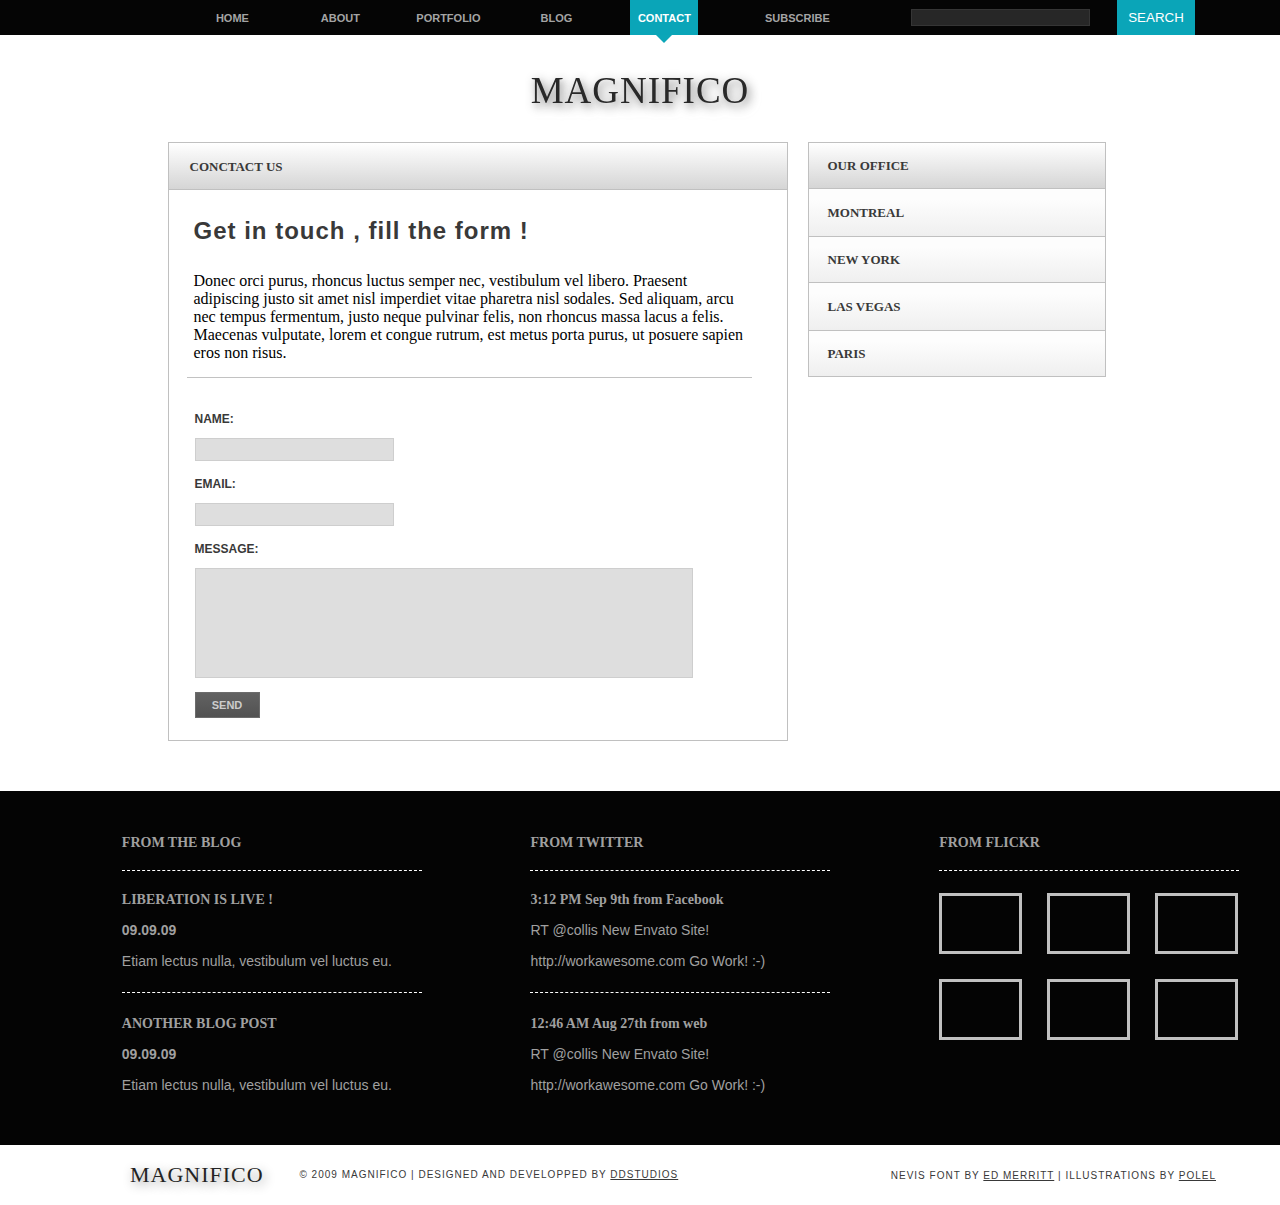
==== index.html @ c6699d07 "kkr" ====
<!DOCTYPE html>
<html lang="en">

<head>
    <meta charset="UTF-8">
    <meta http-equiv="X-UA-Compatible" content="IE=edge">

    <title>Document</title>
    <link rel="stylesheet" href="style.css">
</head>

<body>

    <header>
        <div class="head_nav">

            <ul>
             <li><a href="#">HOME</a></li>
                 <li><a href="#">ABOUT</a></li> 
                <li><a href="#">PORTFOLIO</a></li> 
                 <li><a href="#">BLOG</a></li> 
                 <li><a href="#">CONTACT</a></li> 
                  <li><a href="#">SUBSCRIBE</a></li>

            </ul>

            <div class="nav_search">
                <form action="search">
                    <input type="text" name="keyword" maxlength="100">
                    <input type="submit" class="btn-search" value="SEARCH">
                </form>

            </div>
        </div>
    </header>

    <h1><a href="#">MAGNIFICO</a></h1>


    <div class="golovna">

        <div class="golovna_first_col">
            <div class="header_f">
                CONCTACT US
            </div>

            <div class="info_text">
                <div class="inside_info">
                    <span>Get in touch , fill the form !</span>
                    <p>Donec orci purus, rhoncus luctus semper nec, vestibulum vel libero. Praesent adipiscing justo sit
                        amet nisl
                        imperdiet
                        vitae pharetra nisl sodales. Sed aliquam, arcu nec tempus fermentum, justo neque pulvinar felis,
                        non rhoncus
                        massa lacus
                        a felis. Maecenas vulputate, lorem et congue rutrum, est metus porta purus, ut posuere sapien
                        eros non risus.
                    </p>
                </div>
            </div>


            <div class="form_sent">
                <form>
                    <span>NAME:</span>
                    <input type="text" class="short_inp"><br>
                    <span>EMAIL:</span>
                    <input type="text" class="short_inp"><br>
                    <span>MESSAGE:</span>
                    <input type="text"><br>
                    <button class="send_form"><a href="#">SEND</a></button>
                </form>

            </div>



        </div>
        <div class="golovna_second_col">


            <div class="nav_sec_col">
                <ul>

                    <li><a href="#">OUR OFFICE</a></li>
                    <li><a href="#">MONTREAL</a></li>
                    <li><a href="#">NEW YORK</a></li>
                    <li><a href="#">LAS VEGAS</a></li>
                    <li><a href="#">PARIS</a></li>
                </ul>


            </div>


        </div>

    </div>


    <div class="pred_footer">


        <div class="obgortka">
            <div class="pref_foot second_ch">
                <span class="headr">FROM THE BLOG</span><br>
                <span class="headr">LIBERATION IS LIVE !</span><br>
                <span class="ch_date">09.09.09</span>
                <p>Etiam lectus nulla, vestibulum vel luctus eu.</p>

                <span class="second_headr">ANOTHER BLOG POST</span><br>
                <span class="ch_date">09.09.09</span>
                <p>Etiam lectus nulla, vestibulum vel luctus eu.</p>
            </div>
        </div>


        <div class="obgortka">
            <div class="pref_foot second_ch">
                <span class="headr">FROM TWITTER</span><br>
                <span class="headr">3:12 PM Sep 9th from Facebook</span><br>
                <span class="ch_date light_font">RT @collis New Envato Site!</span>
                <p>http://workawesome.com Go Work! :-)</p>

                <span class="second_headr">12:46 AM Aug 27th from web</span><br>
                <span class="ch_date light_font">RT @collis New Envato Site!</span>
                <p>http://workawesome.com Go Work! :-)</p>
            </div>
        </div>

        <div class="obgortka">
            <div class="pref_foot second_ch">
                <span class="headr">FROM FLICKR</span><br>
                <div class="pictures">
                    <div class="imag"></div>
                    <div class="imag"></div>
                    <div class="imag"></div>
                    <div class="imag"></div>
                    <div class="imag"></div>
                    <div class="imag"></div>
                </div>
            </div>
        </div>



    </div>

<div class="footer">
<div class="logo_foot"><span class="logo_footer">MAGNIFICO</span>
<div class="rigts">
    © 2009 MAGNIFICO | DESIGNED AND DEVELOPPED BY <span class="inder_text"><a href="#">DDSTUDIOS</a></span>
</div>
</div>

<div class="last_info">  
    NEVIS FONT BY <span class="inder_text"><a href="#">ED MERRITT</a></span> | ILLUSTRATIONS BY <span class="inder_text"><a href="#">POLEL</a></span>
</div>
</div>


</body>

</html>
---- style.css ----
@font-face {
    font-family: "Geosans Light";
    src: url("fonts/GeosansLight.ttf")

}

@font-face {
    font-family: "nevis";
    src: url("fonts/nevis.ttf"),

}

* {
    margin: 0;
    padding: 0;
    box-sizing: border-box;

}
a{
    text-decoration: none;
    color: inherit;
}
ul li {
    list-style-type: none;
}

input {
    border: none;
    cursor: pointer;
}

.head_nav {
    width: 100%;
    background-color: rgb(5, 5, 5);
    color: white;
    font-size: 11px;
    letter-spacing: 0px;
    line-height: 14px;
    color: #a4a4a4;
    font-weight: bold;
    font-family: "Arial";
    min-height: 35px;
    position: relative;
    display: flex;

}

.head_nav ul {
    margin-left:15.5%;
    display: inline-flex;
    gap: 40px;
    max-width: 535px;


}

.head_nav ul li {
    display: flex;
    align-items: center;
    min-width: 68px;
    justify-content: center;
}
.head_nav ul li:nth-child(6){
    position: relative;
    margin-left: 25px;
}
.head_nav ul li:nth-child(6)::before{
    content: '';
    display: block;
    position: absolute;
    width: 16px;
    height: 16px;
    margin-right: 1rem;
    background: url(img/icon-rss.png);
    left: -25px;
  
}
.head_nav ul li:nth-child(5){
    background-color: rgb(10, 165, 184);
    color: white;
    position: relative;
}
.head_nav ul li:nth-child(5)::after{
    content: '';
    display: block;
    position: absolute;
    border-top: 8px solid #0ba6b8;
        border-left: 8px solid transparent;
        border-right: 8px solid transparent;
        left: 50%;
        margin-left: -8px;
        bottom: -8px;
}
.nav_search {
    width: auto;
    display: inline-flex;
    justify-content: flex-end;
    position: absolute;
    right: 85px;
}

.nav_search form input:nth-child(1) {
    margin-right: 24px;
    background-color: rgb(39, 39, 39);
    min-width: 134px;
    min-height: 16px;
    border: 1px solid rgb(53, 53, 53);
}

.btn-search {
    width: 78px;
    height: 35px;
    background-color: rgb(10, 165, 184);
    color: white;
}

h1 {
    display: flex;
    justify-content: center;
    margin-top: 4px;
    font-size: 37px;
    letter-spacing: 1px;
    line-height: 103px;
    color: #292929;
    font-weight: 300;
    font-family: "Geosans Light";
    filter: drop-shadow(2.5px 4.33px 2.5px rgba(0, 0, 0, 0.13));
    text-shadow: 2px 3px 11px #888;
}

.golovna {
    display: flex;
    max-width: 945px;
    max-height: 620px;
    margin: 0 auto;

}

.golovna_first_col {
    max-width: 620px;
    width: 100%;
    border: 1px solid silver;
}

.golovna_first_col .header_f {
    width: 100%;
    font-size: 13px;
    letter-spacing: 0px;
    line-height: 35px;
    color: #393939;
    font-weight: bold;
    font-family: "nevis";
    height: 47px;
    border-bottom: 1px solid silver;
    display: flex;
    align-items: center;
    padding-left: 21px;
    background: linear-gradient(180deg, #fff, #d5d5d5);
}

.info_text {
    width: 100%;
}

.info_text span {
    font-size: 24px;
    letter-spacing: 1px;
    line-height: 26px;
    color: #393939;
    font-weight: bold;
    font-family: "Arial";
}

.form_sent {
    padding-left: 26px;
}

.form_sent form span {
    display: block;
    font-size: 12px;
    letter-spacing: 0px;
    line-height: 26px;
    color: #393939;
    font-weight: bold;
    font-family: "Arial";
}

.form_sent form span:nth-of-type(1) {
    padding-top: 28px;
    padding-bottom: 6px;
}

.form_sent form span:nth-of-type(2),
.form_sent form span:nth-of-type(3) {
    padding-top: 10px;
    padding-bottom: 6px;
}

.form_sent form input {
    border: 1px solid rgb(206, 206, 206);
}

.short_inp {
    min-width: 199px;
    min-height: 23px;
    background-color: rgb(222, 222, 222);
}

.form_sent input:last-of-type {
    min-height: 110px;
    min-width: 498px;
    background-color: rgb(222, 222, 222);
}

.send_form {
    width: 65px;
    height: 26px;
    border: 1px solid rgb(108, 108, 108);
    margin-top: 14px;
    margin-bottom: 22px;
    background: linear-gradient(0deg, rgb(82, 82, 82), rgb(98, 98, 98));

    font-size: 11px;
    letter-spacing: 0px;
    line-height: 14px;
    color: #cccccc;
    font-weight: bold;
    font-family: "Arial";

}

.inside_info {
    width: 565px;
    height: 160px;
    border-bottom: 1px solid rgb(194, 194, 194);
    margin-left: 18px;
    padding-left: 7px;
    margin-top: 28px;

}

.inside_info p {
    padding-top: 28px;
}

.golovna_second_col {
    min-width: 298px;
    min-height: 240px;
    margin-left: 20px;
}

.golovna_second_col .nav_sec_col ul li:nth-child(1) {
    background: linear-gradient(180deg, #fff, #d5d5d5);
}

.golovna_second_col .nav_sec_col ul li {
    font-size: 13px;
    letter-spacing: 0px;
    line-height: 35px;
    color: #393939;
    font-weight: bold;
    font-family: "nevis";
    min-height: 47px;
    background: linear-gradient(0deg, rgb(239, 239, 239), rgb(253, 253, 253) 77%);
    padding-left: 19px;
    display: flex;
    align-items: center;
    border: 1px solid silver;
}

.golovna_second_col .nav_sec_col ul li:nth-child(2n) {
    border-bottom: none;
    border-top: none;
}

/* 
footer go */

.pred_footer {
    width: 100%;
    margin-top: 50px;
    background-color: rgb(4, 4, 4);
    color: white;
    display: inline-flex;
    padding-left: 74px;
    justify-content: space-around
}

.pref_foot {
    width: 300px;
    min-height: 304px;

    font-size: 14px;
    line-height: 19px;
    color: #a0a0a0;
    font-weight: bold;
    font-family: "nevis";
}

.pref_foot .headr:nth-child(1) {
    display: block;
    padding-top: 42px;

    border-bottom: 1px dashed white;
    padding-bottom: 18px;
}

.pref_foot .ch_date {
    display: block;
    font-size: 14px;
    line-height: 19px;
    color: #a0a0a0;
    font-weight: bold;
    font-family: "Arial";
    padding-top: 12px;
    padding-bottom: 12px;
}

.pref_foot p {
    padding-bottom: 21px;
    border-bottom: 1px dashed white;
}

.second_headr {
    display: inline-block;
    margin-top: 21px;
}
.obgortka .pref_foot .light_font{
     font-weight: normal;
 }
.pref_foot p{
    font-size: 14px;
        line-height: 19px;
       font-weight: normal;
        font-family: "Arial";
 }

.pref_foot p:last-child {
    border-bottom: none;
    padding-bottom: 50px;
}
.obgortka{
    max-width: 293px;
}
.pred_footer .obgortka:nth-child(2),
.pred_footer .obgortka:nth-child(3) {
    margin-left: 20px;
}
.pictures{
    display: flex;
    max-width: 300px;
    height: 60px;
    flex-direction: row;
    flex-wrap: wrap;
    gap:25px;
    margin-top: 3px;
    
}
.pictures .imag {
    min-width: 83px;
    min-height: 61px;
    border: 3px solid silver;
}
 
.pictures .imag:nth-child(1) {

    background: url(img/pic-flickr1.png) no-repeat;

}

.pictures .imag:nth-child(2) {
    background: url(img/pic-flickr2.png) no-repeat;
}

.pictures .imag:nth-child(3) {
    background: url(img/pic-flickr3.png) no-repeat;
}

.pictures .imag:nth-child(4) {
    background: url(img/pic-flickr4.png) no-repeat;
}

.pictures .imag:nth-child(5) {
    background: url(img/pic-flickr5.png) no-repeat;
}

.pictures .imag:nth-child(6) {
    background: url(img/pic-flickr6.png) no-repeat;
}

.footer{
    width: 100%;
    min-height: 60px;
    background-color: white;
    display: inline-flex;
    justify-content: space-between;
    align-items: center;
font-size: 10px;
    letter-spacing: 1px;
    color: #393939;
    font-family: "Arial";
}
.logo_foot{
    padding-left: 130px;
}
.logo_foot .logo_footer{
   
        vertical-align: middle;
        font-size: 22px;
        font-family: "Geosans Light";
        color: #232323;
        text-shadow: 2px 3px 11px #888;
       
}
.rigts{
    display: inline-block;
    margin-left:32px;
}
.inder_text{
    text-decoration: underline;
}
.last_info{
    margin-right: 5%;
}
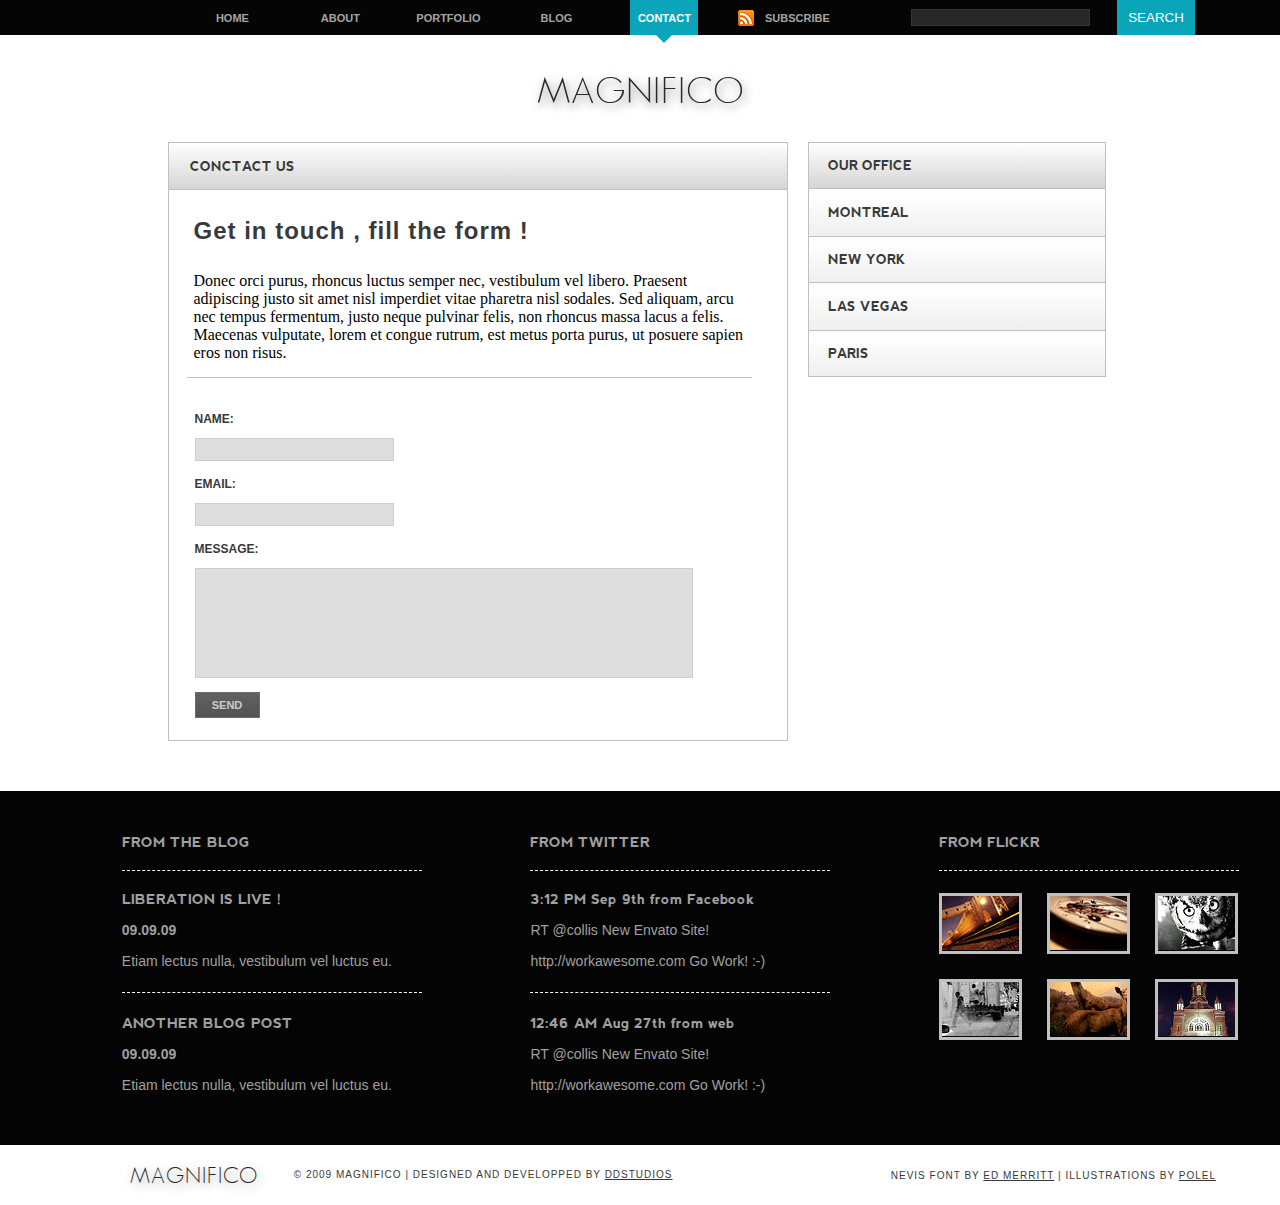
==== commit 69a497c2: "Update index.html" ====
--- a/index.html
+++ b/index.html
@@ -15,7 +15,7 @@
         <div class="head_nav">
 
             <ul>
-             <li><a href="#">HOME</a></li>
+             <li><a href="home.html">HOME</a></li>
                  <li><a href="#">ABOUT</a></li> 
                 <li><a href="#">PORTFOLIO</a></li> 
                  <li><a href="#">BLOG</a></li> 
@@ -161,4 +161,4 @@
 
 </body>
 
-</html>+</html>
